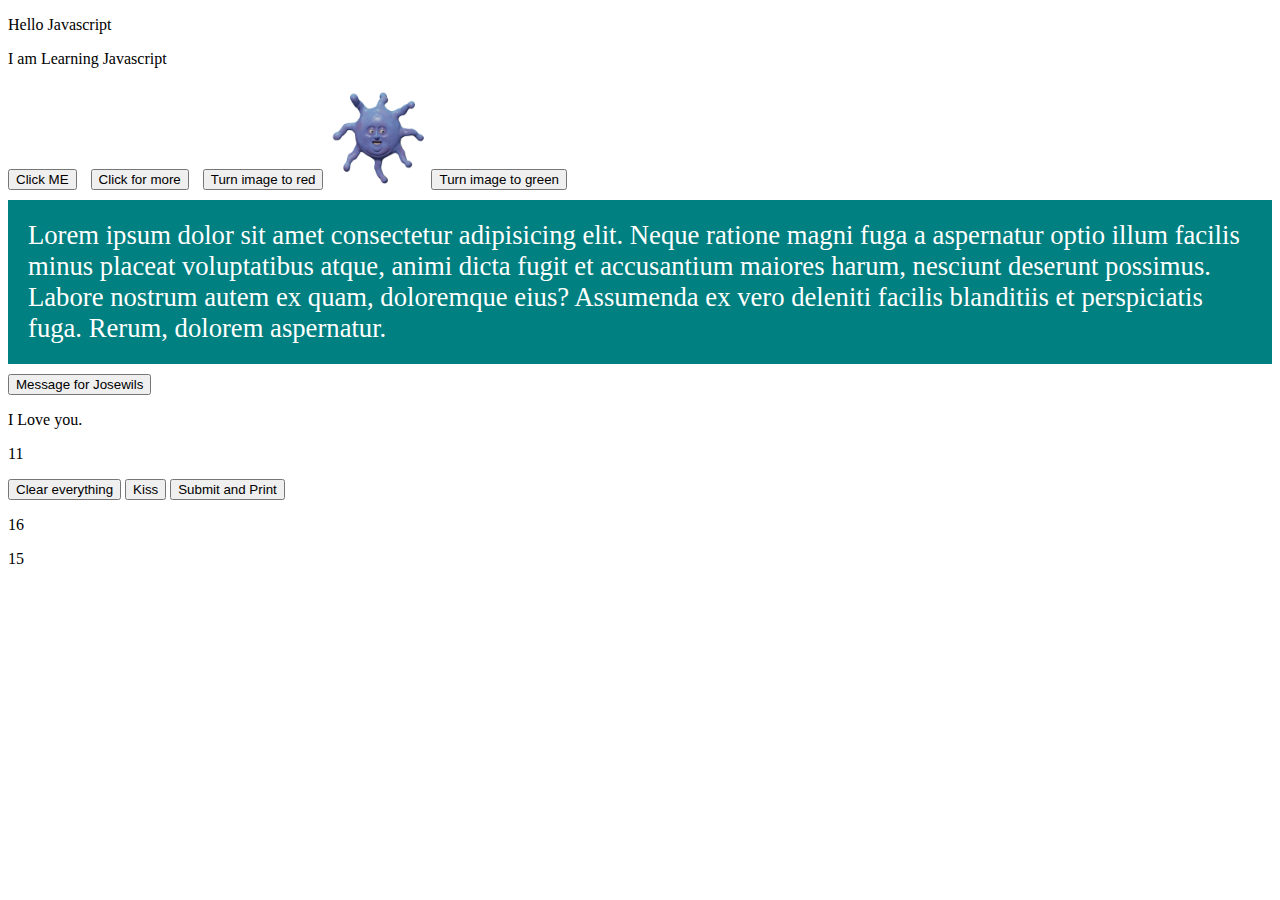
==== index.html @ 3e525c83 "first commit" ====
<!DOCTYPE html>
<html lang="en">
<head>
    <meta charset="UTF-8">
    <meta name="viewport" content="width=device-width, initial-scale=1.0">
    <link rel="stylesheet" href="style.css">
    <script src="script.js"></script>
    <title>This is Javasript</title>
</head>
<body>

    <p id="demo"></p>

    <p id="dem">I am Learning Javascript</p>

    <div id="me"></div>

    <button type="button" onclick='document.getElementById("dem").innerHTML="I am determine to Learn Javascript"'>Click ME</button>

    <button class="btn" type="button" onclick='document.getElementById("me").innerHTML="Lorem ipsum dolor sit amet consectetur adipisicing elit. Sint rerum, soluta quod repudiandae voluptates architecto quas alias natus fuga odit vero dicta fugiat libero. Quam cum placeat quibusdam consequuntur accusamus!"'>Click for more</button>

    <button onclick="document.getElementById('bb').src='images/bob.gif'">Turn image to red</button>

    <img src="images/bob.gif" alt="" id="bb" width="100px" height="100px">

    <button onclick="document.getElementById('bb').src='images/bob.gif'">Turn image to green</button>

    <div id="lo">Lorem ipsum dolor sit amet consectetur adipisicing elit. Neque ratione magni fuga a aspernatur optio illum facilis minus placeat voluptatibus atque, animi dicta fugit et accusantium maiores harum, nesciunt deserunt possimus. Labore nostrum autem ex quam, doloremque eius? Assumenda ex vero deleniti facilis blanditiis et perspiciatis fuga. Rerum, dolorem aspernatur.</div>

    <button class="love" onclick="myFunction()">Message for Josewils</button>

    <p id="love">I Love you.</p>

    <p id="ca"></p>

    <button type="button" onclick="document.write('I Love Josewils')">Clear everything</button>
    
    <button type="button" onclick="alert('I want to kiss you passionately')">Kiss</button>

    <button type="button" onclick="print()">Submit and Print</button>

    <p id="cal"></p>

    <script>
        document.getElementById('demo').innerHTML="Hello Javascript"
        
        document.getElementById('lo').style.background="teal"
        document.getElementById('lo').style.padding="20px"
        document.getElementById('lo').style.color="white"
        document.getElementById('lo').style.fontSize="20pt"

        function myFunction(){
        document.getElementById('love').innerHTML="I Love Josewils!";
        }

        document.getElementById("ca").innerHTML = 5 + 6;

        document.write(5+10);

        alert('Keep moving');

        let a, b, c;
        a = 5;
        b = 11;
        c = a + b;
        document.getElementById("cal").innerHTML = c;


       
    </script>
</body>
</html>
---- style.css ----
.btn{
    margin: 10px;
}

.love{
    margin-top: 10px;
}
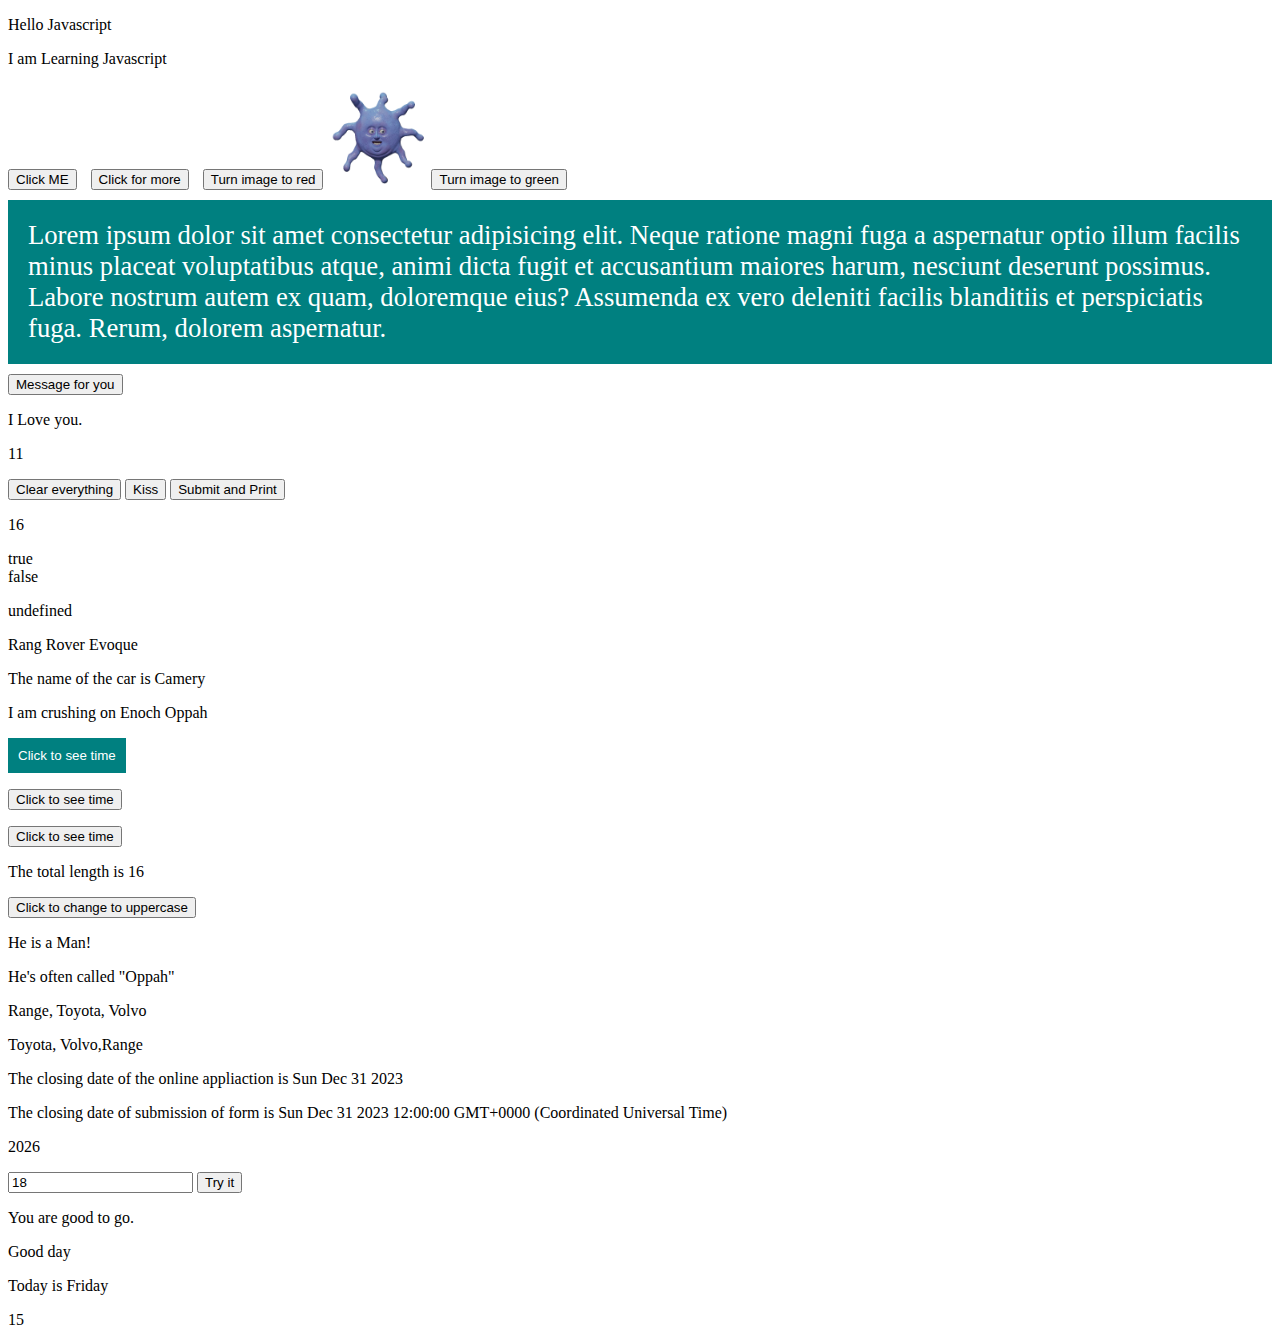
==== commit e604ae22: "in progress" ====
--- a/index.html
+++ b/index.html
@@ -27,19 +27,65 @@
 
     <div id="lo">Lorem ipsum dolor sit amet consectetur adipisicing elit. Neque ratione magni fuga a aspernatur optio illum facilis minus placeat voluptatibus atque, animi dicta fugit et accusantium maiores harum, nesciunt deserunt possimus. Labore nostrum autem ex quam, doloremque eius? Assumenda ex vero deleniti facilis blanditiis et perspiciatis fuga. Rerum, dolorem aspernatur.</div>
 
-    <button class="love" onclick="myFunction()">Message for Josewils</button>
+    <button class="love" onclick="myFunction()">Message for you</button>
 
     <p id="love">I Love you.</p>
 
     <p id="ca"></p>
 
-    <button type="button" onclick="document.write('I Love Josewils')">Clear everything</button>
+    <button type="button" onclick="document.write('I Love You')">Clear everything</button>
     
     <button type="button" onclick="alert('I want to kiss you passionately')">Kiss</button>
 
     <button type="button" onclick="print()">Submit and Print</button>
 
     <p id="cal"></p>
+
+    <p id="Bol"></p>
+
+    <p id="mult"></p>
+
+    <p id="car"></p>
+
+    <p id="car0"></p>
+
+    <p id="crush"></p>
+
+    <p id="time"></p>
+    <button type="button" id="but" onclick="document.getElementById('time').innerHTML = Date()">Click to see time</button>
+
+    <p id="time1"></p>
+    <button type="button" id="but" onclick="this.innerHTML = Date()">Click to see time</button>
+
+    <p id="time2"></p>
+    <button type="button" id="but" onclick="displayDate()">Click to see time</button>
+
+    <p id="length"></p>
+
+    <button onclick="myFunct()">Click to change to uppercase</button>
+    <p id="up">He is a Man!</p>
+
+    <p id="back"></p>
+
+    <p id="arr"></p>
+
+    <p id="arr1"></p>
+
+    <p id="close"></p>
+
+    <p id="close1"></p>
+
+    <p id="close2"></p>
+
+    <p id="yr"></p>
+
+    <input id="age" value="18">
+    <button onclick="myFunction()">Try it</button>
+    <p id="ag"></p>
+
+    <p id="greeting"></p>
+
+    <p id="day"></p>
 
     <script>
         document.getElementById('demo').innerHTML="Hello Javascript"
@@ -65,8 +111,116 @@
         c = a + b;
         document.getElementById("cal").innerHTML = c;
 
-
+        let x = 5;
+        let y = 5;
+        let z = 6;
+        document.getElementById("Bol").innerHTML = (x == y) + "<br>" + (z == y);
+
+        function myFunction(a, b){
+            return a * b;
+        }
+
+        let result = myFunction(3, 4);
+        document.getElementById('mult').innerHTML = result;
+
+        let car = "Rang Rover Evoque";
+        document.getElementById('car').innerHTML = car;
+
+        const car1 = {type:"Toyota", color:"White", model:"Camery"};
+        document.getElementById("car0").innerHTML = "The name of the car is " + car1.model;
+
+        const person = {
+            firstName:"Enoch",
+            lastName:"Oppah"
+        };
+        document.getElementById('crush').innerHTML = "I am crushing on " + person.firstName + " " + person.lastName;
+
+        document.getElementById('but').style.border = "none";
+        document.getElementById('but').style.outline = "none";
+        document.getElementById('but').style.background = "teal";
+        document.getElementById('but').style.color = "white";
+        document.getElementById('but').style.padding = "10px";
+
+        function displayDate(){
+            document.getElementById('time2').innerHTML = Date();
+        }
+
+        let le = "The boy, is good";
+        let le1 = le.length;
+        document.getElementById("length").innerHTML = "The total length is " + le1;
        
+        function myFunct(){
+        let u = document.getElementById('up').innerHTML;
+        document.getElementById('up').innerHTML = u.toUpperCase();
+        }
+
+        let bk = `He's often called "Oppah"`;
+        document.getElementById('back').innerHTML = bk;
+
+        const kar = ["Range", " Toyota", " Volvo"];
+        document.getElementById('arr').innerHTML = kar;
+
+        kar.sort();
+        document.getElementById('arr1').innerHTML = kar;
+
+        const d = new Date("December 31, 2023 11:13:00");
+        document.getElementById('close').innerHTML = "The closing date of the online appliaction is " + d.toDateString();
+
+        const D = new Date(2023, 11, 31, 12);
+        document.getElementById('close1').innerHTML = "The closing date of submission of form is " + D;
+
+        const Do = new Date(2023, 11, 31, 12);
+        document.getElementById('close2').innerHTML = "The closing date of paying of fess is " + Do.toUTCString();
+
+        const yrr = new Date();
+        document.getElementById('close2').innerHTML = + yrr.getFullYear();
+
+        function myFunction(){
+            let age = document.getElementById('age').value;
+            let vote = (age < 18) ? "You are not eligible to vote!":"You are good to go.";
+            document.getElementById('ag').innerHTML = vote;
+        }
+
+        const hour = new Date().getHours();
+        let greetings;
+        if (hour < 10){
+            greetings = "Good morning";
+        }else if (hour < 20){
+            greetings = "Good day";
+        }else{
+            greetings = "Good evening";
+        }
+        document.getElementById('greeting').innerHTML = greetings;
+
+        let day;
+        switch (new Date().getDay()){
+            case 0:
+                day = "Sunday";
+                break;
+            case 1:
+                day = "Monday";
+                break;
+            case 2:
+                day = "Tuesday";
+                break;
+            case 3:
+                day = "Wednesday";
+                break;
+            case 4:
+                day = "Thursday";
+                break;
+            case 5:
+                day = "Friday";
+                break;
+            case 6:
+                day = "Saturday";
+                break;
+        }
+        document.getElementById('day').innerHTML = "Today is " + day;
+            
+
+    
+
     </script>
 </body>
 </html>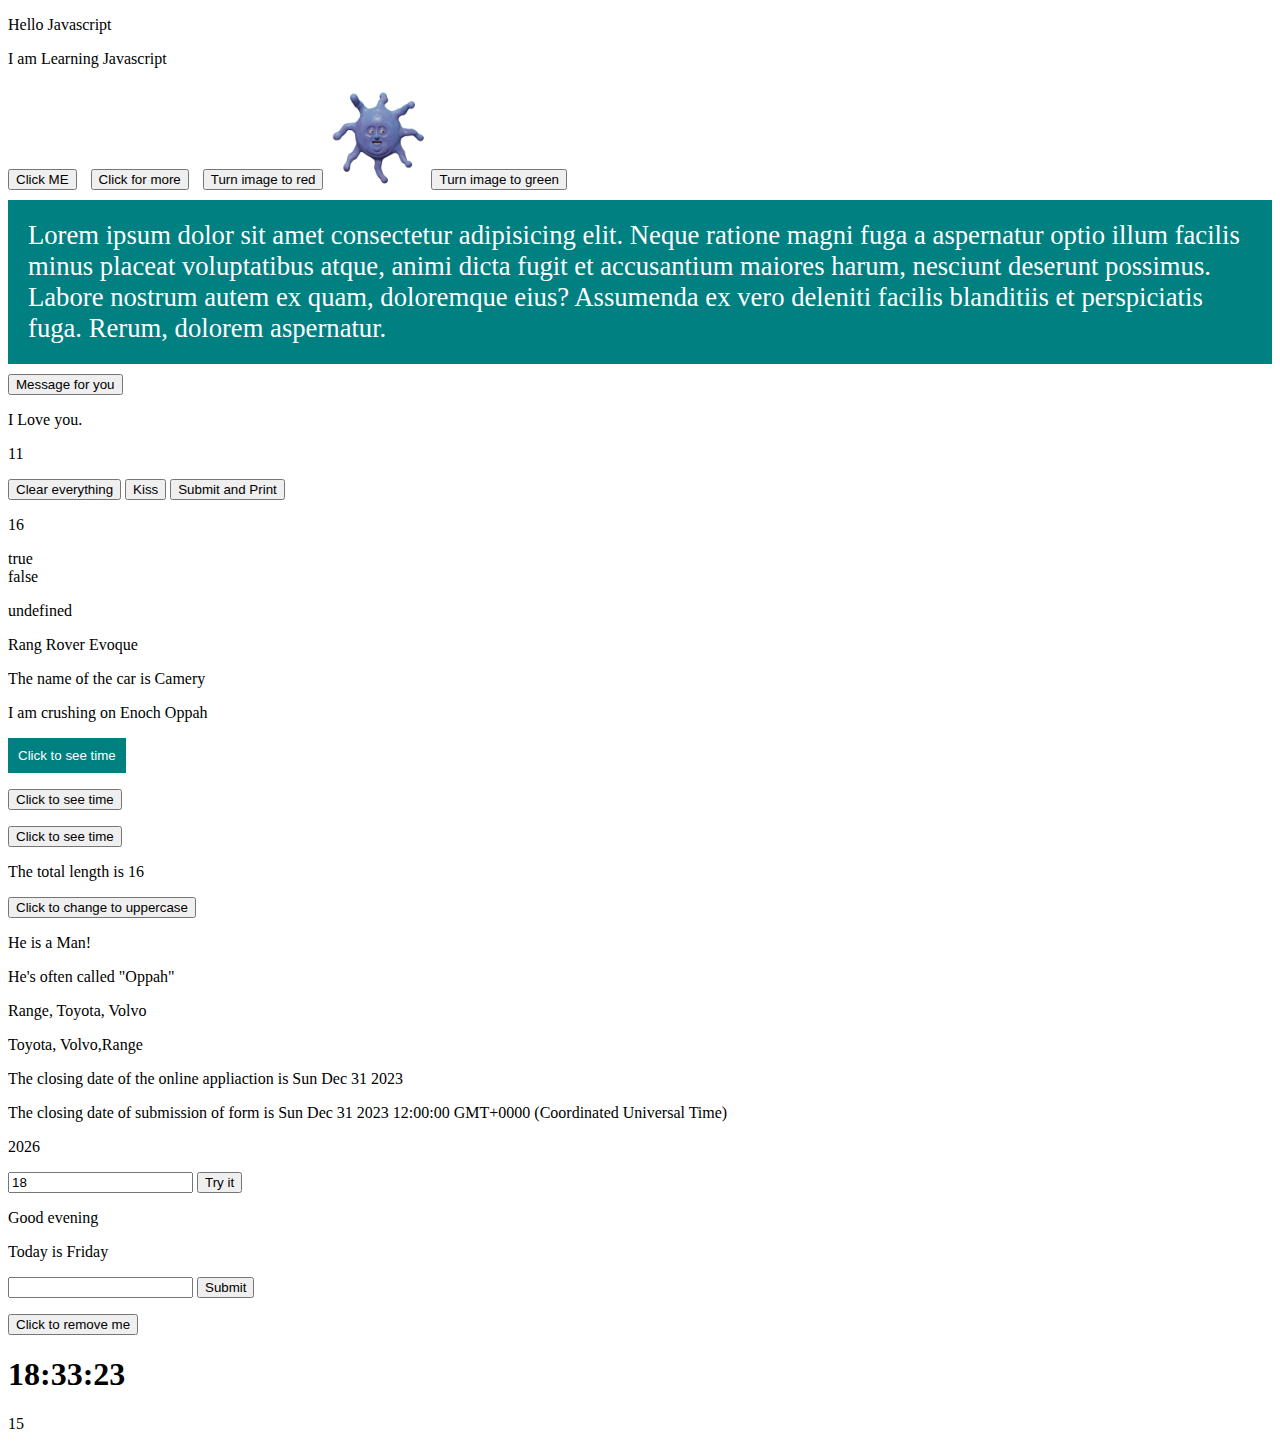
==== commit abc47dc1: "update" ====
--- a/index.html
+++ b/index.html
@@ -87,6 +87,15 @@
 
     <p id="day"></p>
 
+    <input id="tel">
+    <button onclick="myFunction()">Submit</button>
+    <p id="phone"></p>
+
+    <button onclick="this.style.display='none'">Click to remove me</button>
+
+    <h1 id="inter"></h1>
+    
+
     <script>
         document.getElementById('demo').innerHTML="Hello Javascript"
         
@@ -182,42 +191,68 @@
         }
 
         const hour = new Date().getHours();
-        let greetings;
-        if (hour < 10){
-            greetings = "Good morning";
-        }else if (hour < 20){
-            greetings = "Good day";
-        }else{
-            greetings = "Good evening";
-        }
-        document.getElementById('greeting').innerHTML = greetings;
+            let greetings;
+            if (hour < 10){
+                greetings = "Good morning";
+            }else if (hour < 15){
+                greetings = "Good day";
+            }else{
+                greetings = "Good evening";
+            }
+            document.getElementById('greeting').innerHTML = greetings;
 
         let day;
-        switch (new Date().getDay()){
-            case 0:
-                day = "Sunday";
-                break;
-            case 1:
-                day = "Monday";
-                break;
-            case 2:
-                day = "Tuesday";
-                break;
-            case 3:
-                day = "Wednesday";
-                break;
-            case 4:
-                day = "Thursday";
-                break;
-            case 5:
-                day = "Friday";
-                break;
-            case 6:
-                day = "Saturday";
-                break;
+            switch (new Date().getDay()){
+                case 0:
+                    day = "Sunday";
+                    break;
+                case 1:
+                    day = "Monday";
+                    break;
+                case 2:
+                    day = "Tuesday";
+                    break;
+                case 3:
+                    day = "Wednesday";
+                    break;
+                case 4:
+                    day = "Thursday";
+                    break;
+                case 5:
+                    day = "Friday";
+                    break;
+                case 6:
+                    day = "Saturday";
+                    break;
+                default:
+                    day = "Unknown"
         }
         document.getElementById('day').innerHTML = "Today is " + day;
-            
+
+        function myFunction() {
+            let phone;
+            const message = document.getElementById('phone');
+            let x = document.getElementById('tel').value;
+
+            if (isNaN(x)) {
+                phone = "Input is not a number";
+            } else if (x.length !== 10) {
+                phone = "Number is Invalid";
+            } else {
+                phone = "Valid";
+            }
+
+            document.getElementById('phone').innerHTML = phone;
+    }    
+
+
+    setInterval(myFunction, 1000);
+
+    function myFunction(){
+        let d = new Date();
+        document.getElementById('inter').innerHTML = 
+        d.getHours() + ":" + d.getMinutes() + ":" + d.getSeconds();
+    }
 
     
 
